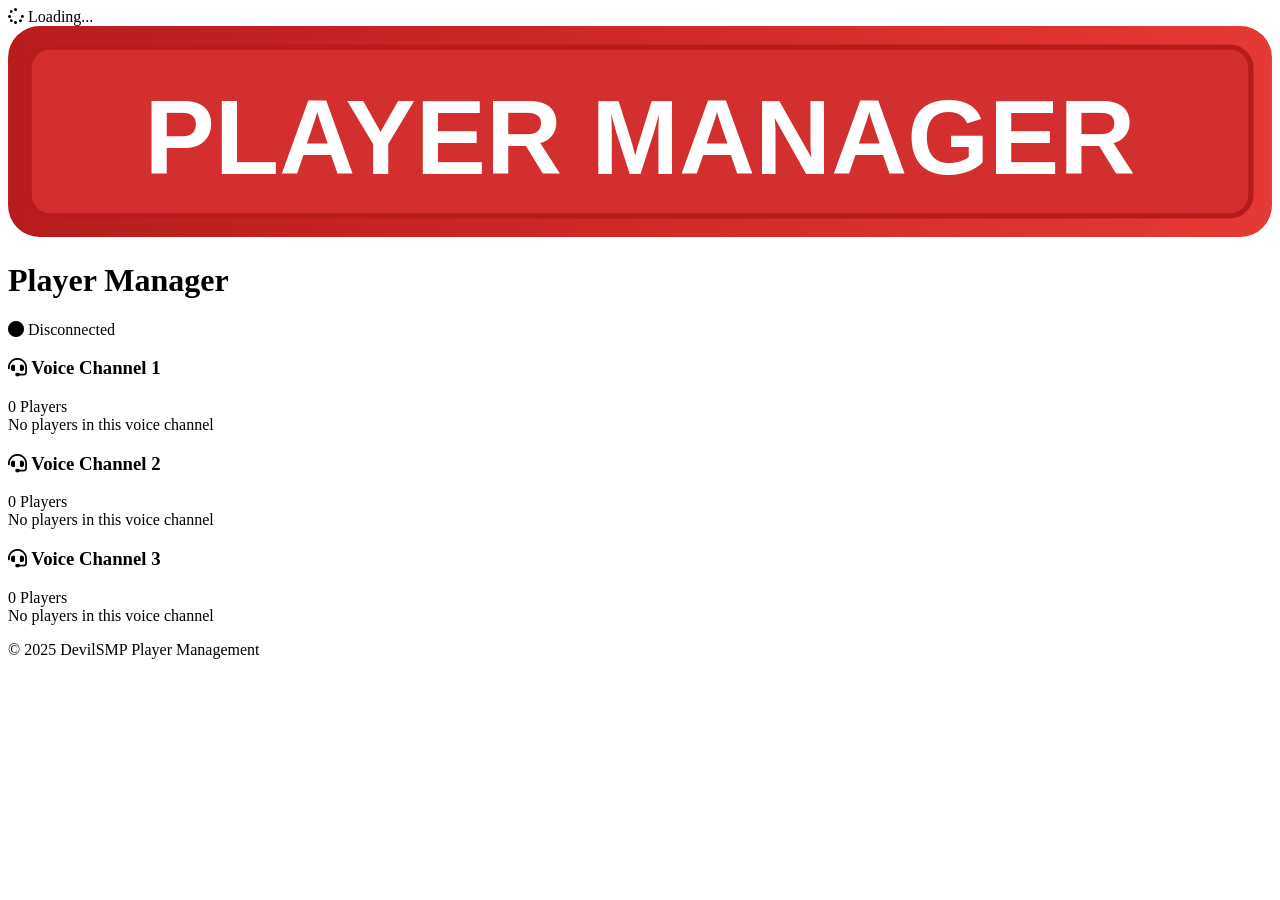
==== public/index.html @ 89eac831 "Refactor: public/index.html" ====
<!DOCTYPE html>
<html lang="en">
<head>
  <meta charset="UTF-8">
  <meta name="viewport" content="width=device-width, initial-scale=1.0">
  <title>Player Manager Dashboard</title>
  <link rel="stylesheet" href="style.css">
  <link rel="stylesheet" href="https://cdnjs.cloudflare.com/ajax/libs/font-awesome/6.0.0/css/all.min.css">
</head>
<body>
  <div id="loading" class="loading-indicator">
    <i class="fas fa-spinner fa-spin"></i> Loading...
  </div>
  <div class="dashboard">
    <header>
      <div class="logo">
        <img src="minecraft-logo.svg" alt="Minecraft Logo" class="logo-img">
        <h1>Player Manager</h1>
      </div>
      <div class="connection-status">
        <span id="status-icon" class="status-icon offline"><i class="fas fa-circle"></i></span>
        <span id="status-text">Disconnected</span>
      </div>
    </header>
    
    <div class="container">
      <div class="main-content">
        <div id="voice-channels-container" class="voice-channels-container">
          <!-- Voice Channel 1 -->
          <div class="voice-channel-section">
            <div class="voice-channel-header vc-1-header">
              <h3><i class="fas fa-headset"></i> Voice Channel 1</h3>
              <span id="vc-1-count" class="player-count">0 Players</span>
            </div>
            <div id="vc-1-players" class="player-cards">
              <div class="empty-state">No players in this voice channel</div>
            </div>
          </div>
          
          <!-- Voice Channel 2 -->
          <div class="voice-channel-section">
            <div class="voice-channel-header vc-2-header">
              <h3><i class="fas fa-headset"></i> Voice Channel 2</h3>
              <span id="vc-2-count" class="player-count">0 Players</span>
            </div>
            <div id="vc-2-players" class="player-cards">
              <div class="empty-state">No players in this voice channel</div>
            </div>
          </div>
          
          <!-- Voice Channel 3 -->
          <div class="voice-channel-section">
            <div class="voice-channel-header vc-3-header">
              <h3><i class="fas fa-headset"></i> Voice Channel 3</h3>
              <span id="vc-3-count" class="player-count">0 Players</span>
            </div>
            <div id="vc-3-players" class="player-cards">
              <div class="empty-state">No players in this voice channel</div>
            </div>
          </div>
        </div>
      </div>
    </div>
  </div>

  <footer>
    <div class="footer-content">
      <p>&copy; 2025 DevilSMP Player Management</p>
    </div>
  </footer>
  
  <!-- Create logo SVG using JS -->
  <script>
    // Generate logo SVG with red theme
    const logoSVG = `<svg xmlns="http://www.w3.org/2000/svg" viewBox="0 0 120 20">
      <defs>
        <linearGradient id="gradient" x1="0%" y1="0%" x2="100%" y2="0%">
          <stop offset="0%" stop-color="#B71C1C" />
          <stop offset="100%" stop-color="#E53935" />
        </linearGradient>
      </defs>
      <rect x="0" y="0" width="120" height="20" rx="3" fill="url(#gradient)" />
      <rect x="2" y="2" width="116" height="16" rx="2" fill="#D32F2F" stroke="#B71C1C" stroke-width="0.5" />
      <text x="60" y="14" font-family="Arial, sans-serif" font-size="10" font-weight="bold" fill="#FFFFFF" text-anchor="middle">PLAYER MANAGER</text>
    </svg>`;
    
    // Save SVG to a file
    const blob = new Blob([logoSVG], { type: 'image/svg+xml' });
    const url = URL.createObjectURL(blob);
    
    // Set as logo
    document.querySelector('.logo-img').src = url;
  </script>
  
  <script src="script.js"></script>
</body>
</html>
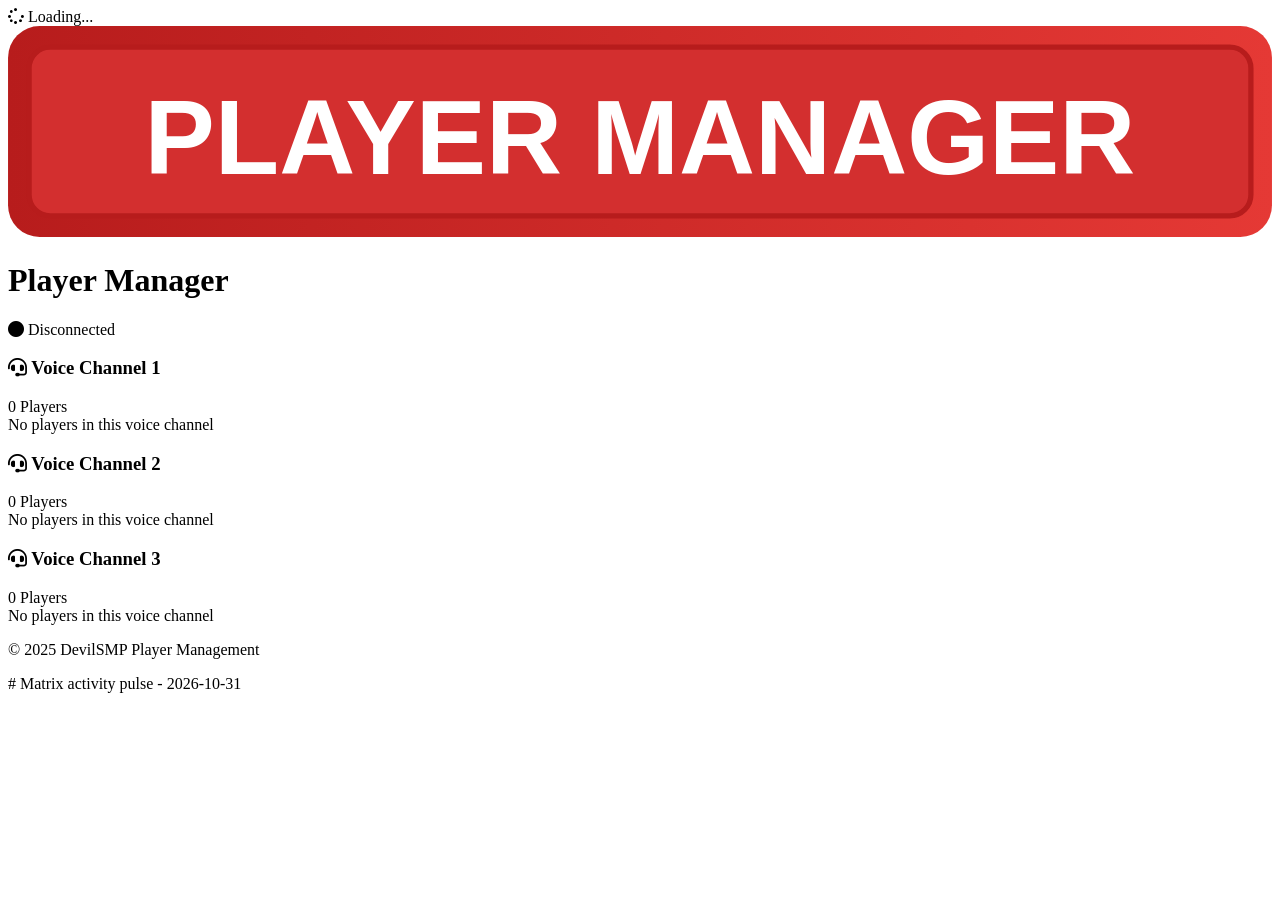
==== commit 0d1c7b2e: "Optimize: public/index.html" ====
--- a/public/index.html
+++ b/public/index.html
@@ -94,4 +94,5 @@
   
   <script src="script.js"></script>
 </body>
-</html>+</html>
+# Matrix activity pulse - 2026-10-31
